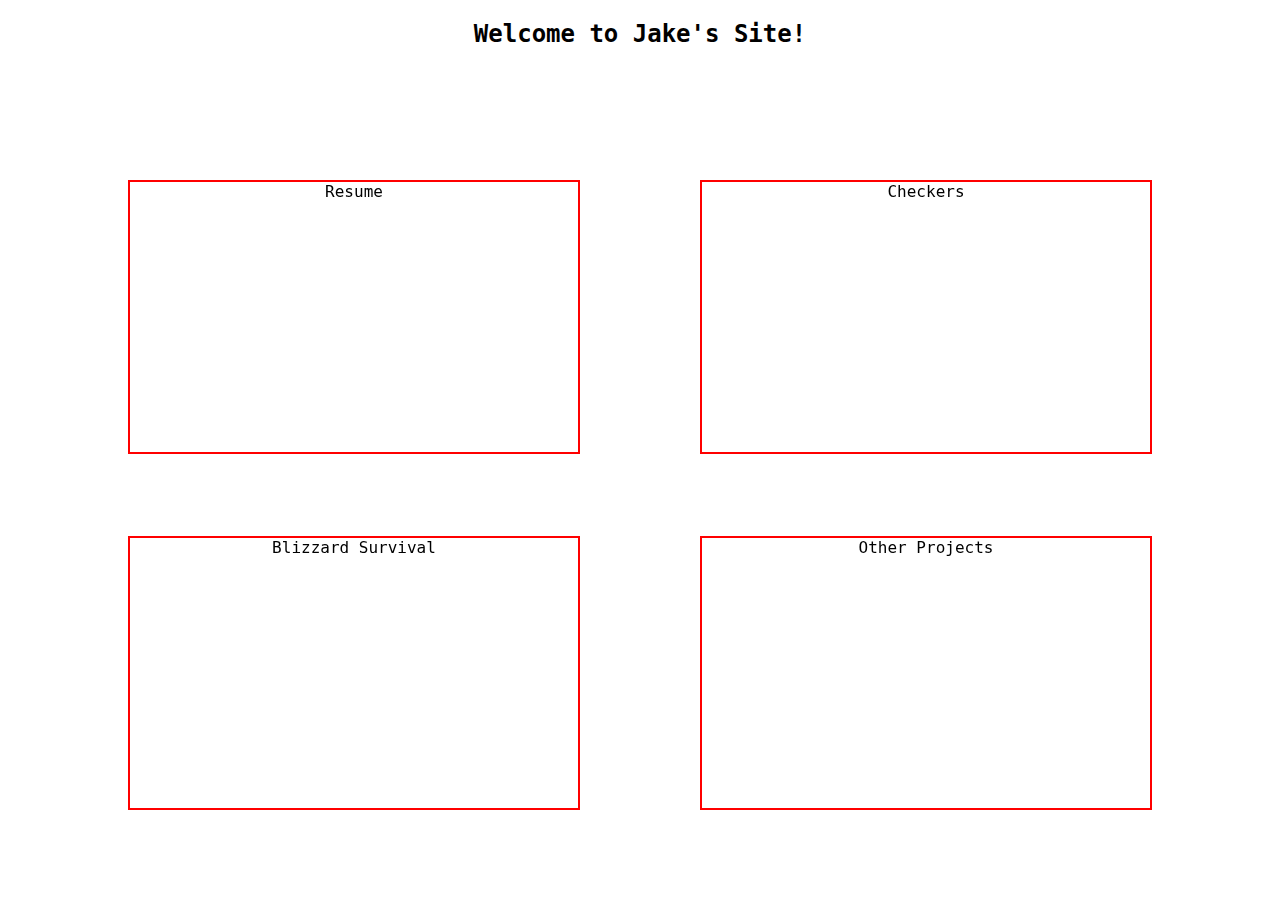
==== index.html @ fe3aec38 "added existing files" ====
<!DOCTYPE html>
<html>
<head>
	<title>Jake Carlson</title>
	<link rel="stylesheet" type="text/css" href="index.css">
	<script src="https://ajax.googleapis.com/ajax/libs/jquery/1.11.3/jquery.min.js"></script>
</head>
<body>
	<h2>Welcome to Jake's Site!</h2>
	<div class="tile" id="nw">Resume</div>
	<div class="tile" id="ne">Checkers</div>
	<div class="tile" id="sw">Blizzard Survival</div>
	<div class="tile" id="se">Other Projects</div>
</body>
</html>
---- index.css ----
body {
	text-align: center;
	font-family: monofur, monospace;
}

.tile {
	position: fixed;
	width: 35vw;
	height: 30vh;
	border: solid red 2px;
}

.tile:hover {
	border: solid blue 2px;
}

#nw, #ne {
	top: 20vh;
}

#ne, #se {
	right: 10vw;
}

#se, #sw {
	bottom: 10vh;
}

#sw, #nw {
	left: 10vw;
}

#nw {
	background-image: url("pictures/Resume.png");
	background-position: center top;
	background-size: 100%;
}

#nw:hover {
	background-image: url("pictures/Resume_unblurred.png");
	animation-name: unblur;
	animation-duration: .5s;
}

@keyframes unblur {
	from {background-image: url("pictures/Resume.png");}
	to {background-image: url("pictures/Resume_unblurred.png");}
}
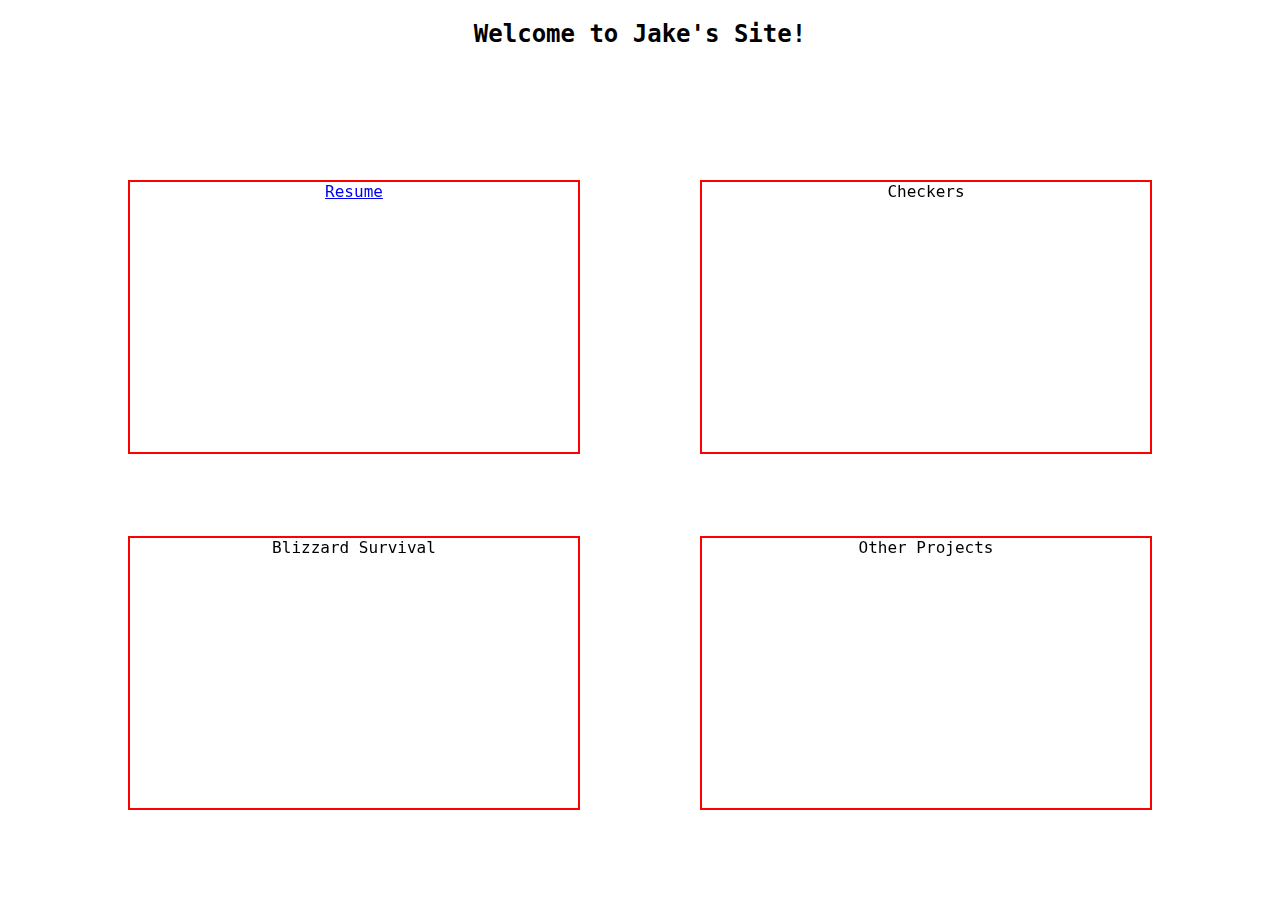
==== commit e2cd3549: "adding options menu for checkers setup" ====
--- a/index.html
+++ b/index.html
@@ -7,7 +7,7 @@
 </head>
 <body>
 	<h2>Welcome to Jake's Site!</h2>
-	<div class="tile" id="nw">Resume</div>
+	<div class="tile" id="nw"><a href="checkers">Resume</a></div>
 	<div class="tile" id="ne">Checkers</div>
 	<div class="tile" id="sw">Blizzard Survival</div>
 	<div class="tile" id="se">Other Projects</div>
